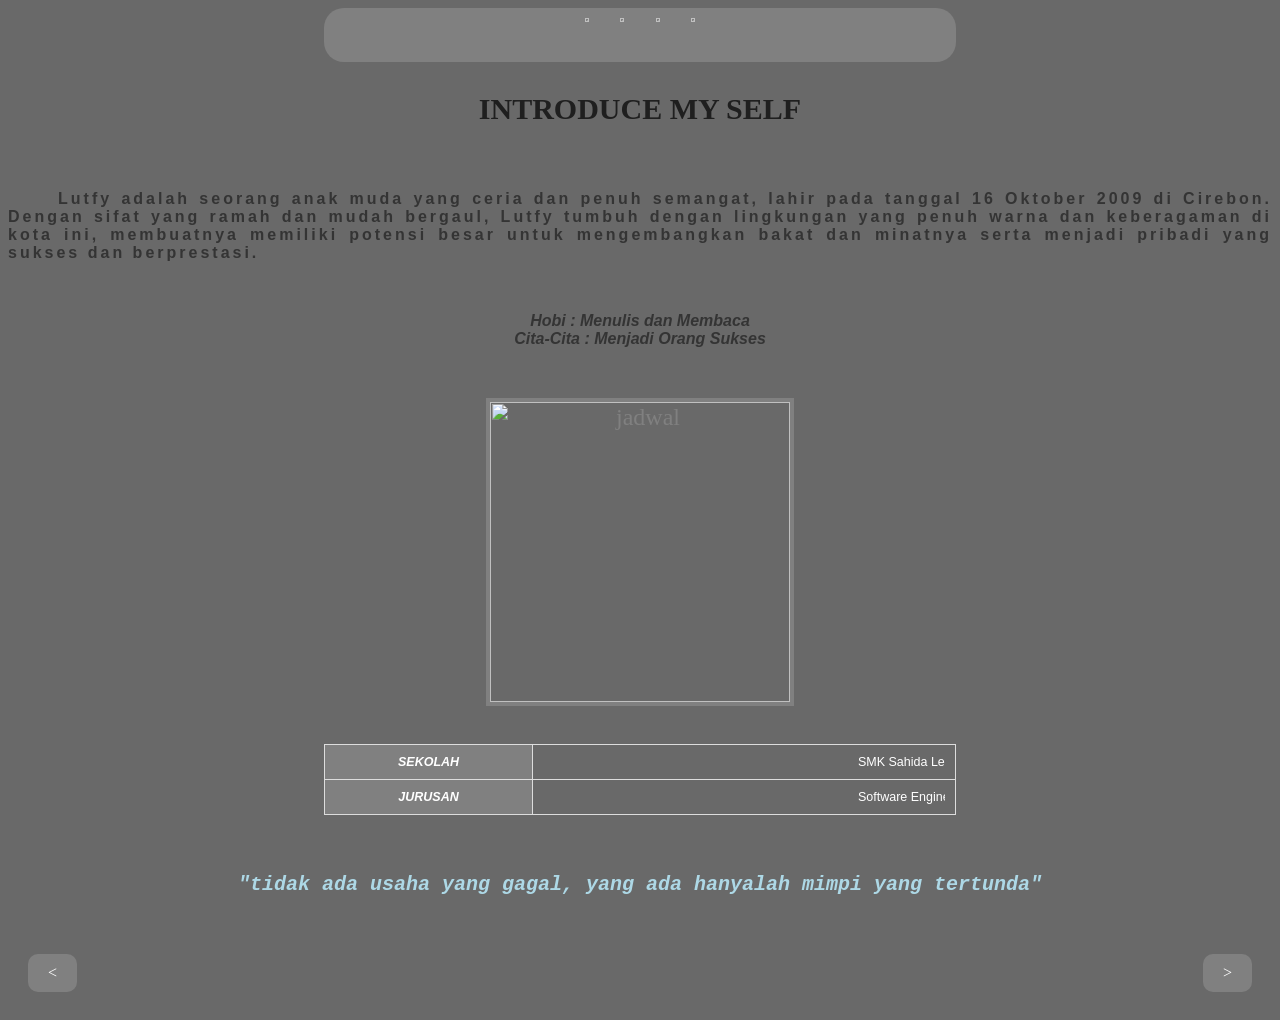
==== halaman2.html @ e4b9b208 "Add files via upload" ====
<html>
<head>
    <title> Latihan Table </title>
    <link rel="stylesheet" href="halaman2.css"/>
<body>
   <a href="https://youtube.com/@thismyL/"><p class='p5' align="center"><img src="img/yt.jpg" widht="5%" height="5%" border="0" alt="yt"></a>
   <a href="https://www.instagram.com/lutxzyfza"><img src="img/ig.jpg" widht="5%" height="5%" border="" alt="spotify"></a>
   <a href="https://www.tiktok.com/@buitenlanders22"><img src="img/tiktok.jpg" widht="5%" height="5%" border="0" alt="yt"></a>
   <a href="https://google.com/"><img src="img/google.jpg" widht="5%" height="5%" border="0" alt="spotify"></a></p>
     <p class="p1" align="center">INTRODUCE MY SELF</p>
   <br>
     <p class="p2" align="left">
            Lutfy adalah seorang anak muda yang ceria dan penuh semangat, lahir pada tanggal 16 Oktober 2009 di Cirebon. Dengan sifat yang ramah dan mudah bergaul, Lutfy tumbuh dengan lingkungan yang penuh warna dan keberagaman di kota ini, membuatnya memiliki potensi besar untuk mengembangkan bakat dan minatnya serta menjadi pribadi yang sukses dan berprestasi.</p>
     <br>
     <p class="p3" align="justify">
     <b><i>Hobi : Menulis dan Membaca</i></b><br>
     <b><i>Cita-Cita : Menjadi Orang Sukses</i></b><br></p>
     <br>
   <font size="5" color="grey">
  <p align="center"> <img src="img/ganteng.jpg" widht="" height="300" border="4" alt="jadwal" align="center">
  </font>
  <br>
   <br>
   <tr>
     <table> 
    <tr>
         <th><i><font color="white">SEKOLAH</i></font></th>
         <td class="td2" align="center"><p align="center"><marquee direction="left"> <font color="white">SMK Sahida Lemahabang</td></marquee></font></p>
   </tr>
         <th><i><b></b><font color="white">JURUSAN</i></font></th></b>
         <td><marquee behavior="scroll"><font color="#FFFFFF">Software Engineering</td></marquee></font>
</body>
</table>
  <br>
  <p class="p4" align="center"><font color="lightblue"><b><i>"tidak ada usaha yang gagal, yang ada hanyalah mimpi yang tertunda"</i></b></p>
  </font>
   <br>
   <div class="pagination">
  <a href="halaman1.html" class="prev-btn"><</a>
  <a href="halaman3.html" class="next-btn">></a>
</div>
   </head>
  </html>
</body>
---- halaman2.css ----
body {
  background-color:DimGray;
  
}

.p1 {
  font-family: 'Georgia';
  font-size: 30px;
  font-weight: bold;
  color: black;
  opacity:70%;
}

.p2 {
  font-family:'Segoe UI', Tahoma, Geneva, Verdana, sans-serif;
  font-weight:bold;
  text-indent: 50px;
  text-align:justify;
  letter-spacing: 3px;
  color: black;
  opacity: 50%;
}
  
.p3 {
  font-family:'Lucida Sans', 'Lucida Sans Regular', 'Lucida Grande', 'Lucida Sans Unicode', Geneva, Verdana, sans-serif;
  text-align: center;
  color:black;
  opacity:50%;
}

.p4 {
  font-family:"Courier New";
  font-size: 20;
}

.p5 {
  background-color: grey;
  border-radius:20px;
  padding:0vh, 0vh;
  justify-content: center;
  width: 50%;
  margin: 0 auto;
  display: right;
  }

@media (max-width 768px) {
  .p5 {
    width: 50%;
  }
}

@media (max-width 480px) {
  .p5 {
    width: 100%;
  }
}

.p7 {
  color:black;
  opacity:60%;
}
table, td, th {  
  border: 1px solid #ddd;
  text-align: left;
  table-layout: inherit;
}

table {
  border-collapse: collapse;
  width: 50%;
  margin: 20px 0;
  font-size: 12.5px;
  text-align: left;
}

th, td {
  padding: 10px;
}

th {
background-color: grey;
  color: white;
  font-family:'Segoe UI', Tahoma, Geneva, Verdana, sans-serif;
  text-align: center;
}

td {
  font-family: 'Gill Sans', 'Gill Sans MT', Calibri, 'Trebuchet MS', sans-serif;
  text-align: left;

}

.video-wrapper {
  max-width: 900px;
  margin: 16px auto;
  position: relative;
  padding-top: 56.25%; /* 16:9 aspect ratio */
  }
  .video-wrapper video {
  position: absolute;
  top: 0; left: 0;
  width: 100%;
  height: 100%;
  display: block;
  }
  
  .pagination {
  display: flex;
  justify-content: space-between;
  padding: 20px;
}

.prev-btn, .next-btn {
  padding: 10px 20px;
  border: none;
  border-radius: 10px;
  cursor: pointer;
  text-decoration: none;
}

.prev-btn {
  background-color: gray;
  color: #fff;
}

.prev-btn:hover {
  background-color: gray;
}

.next-btn {
  background-color: gray;
  color: #fff;
}

.next-btn:hover {
  background-color: gray;
}
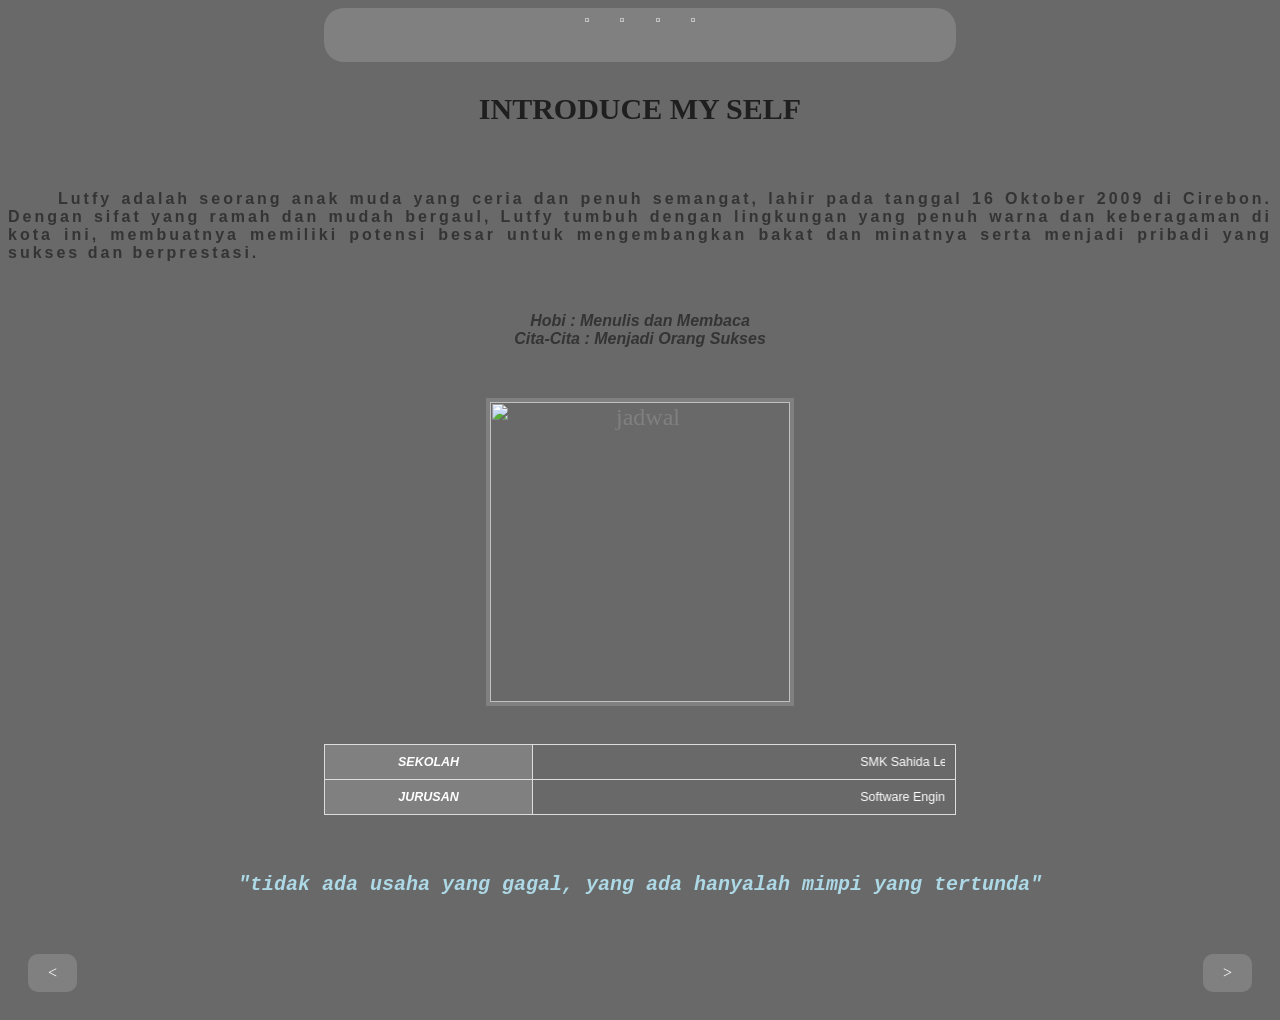
==== commit e21923ad: "Update halaman2.html" ====
--- a/halaman2.html
+++ b/halaman2.html
@@ -36,9 +36,9 @@
   </font>
    <br>
    <div class="pagination">
-  <a href="halaman1.html" class="prev-btn"><</a>
+  <a href="index.html" class="prev-btn"><</a>
   <a href="halaman3.html" class="next-btn">></a>
 </div>
    </head>
   </html>
-</body>+</body>
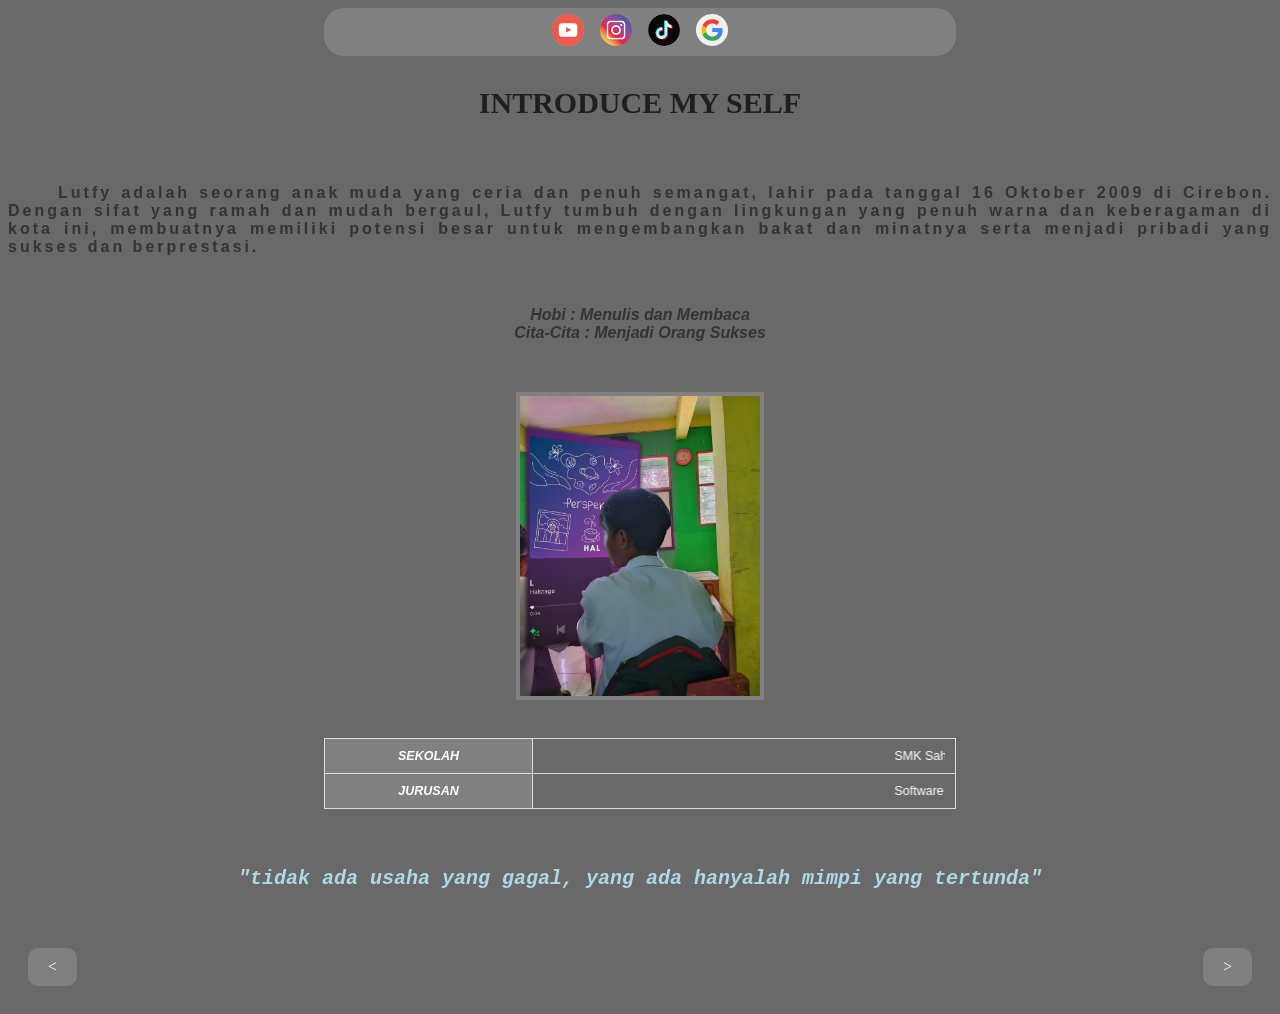
==== commit 0ffccb6a: "Update halaman2.html" ====
--- a/halaman2.html
+++ b/halaman2.html
@@ -3,10 +3,10 @@
     <title> Latihan Table </title>
     <link rel="stylesheet" href="halaman2.css"/>
 <body>
-   <a href="https://youtube.com/@thismyL/"><p class='p5' align="center"><img src="img/yt.jpg" widht="5%" height="5%" border="0" alt="yt"></a>
-   <a href="https://www.instagram.com/lutxzyfza"><img src="img/ig.jpg" widht="5%" height="5%" border="" alt="spotify"></a>
-   <a href="https://www.tiktok.com/@buitenlanders22"><img src="img/tiktok.jpg" widht="5%" height="5%" border="0" alt="yt"></a>
-   <a href="https://google.com/"><img src="img/google.jpg" widht="5%" height="5%" border="0" alt="spotify"></a></p>
+   <a href="https://youtube.com/@thismyL/"><p class='p5' align="center"><img src="yt.jpg" widht="5%" height="5%" border="0" alt="yt"></a>
+   <a href="https://www.instagram.com/lutxzyfza"><img src="ig.jpg" widht="5%" height="5%" border="" alt="spotify"></a>
+   <a href="https://www.tiktok.com/@buitenlanders22"><img src="tiktok.jpg" widht="5%" height="5%" border="0" alt="yt"></a>
+   <a href="https://google.com/"><img src="google.jpg" widht="5%" height="5%" border="0" alt="spotify"></a></p>
      <p class="p1" align="center">INTRODUCE MY SELF</p>
    <br>
      <p class="p2" align="left">
@@ -17,7 +17,7 @@
      <b><i>Cita-Cita : Menjadi Orang Sukses</i></b><br></p>
      <br>
    <font size="5" color="grey">
-  <p align="center"> <img src="img/ganteng.jpg" widht="" height="300" border="4" alt="jadwal" align="center">
+  <p align="center"> <img src="ganteng.jpg" widht="" height="300" border="4" alt="jadwal" align="center">
   </font>
   <br>
    <br>
